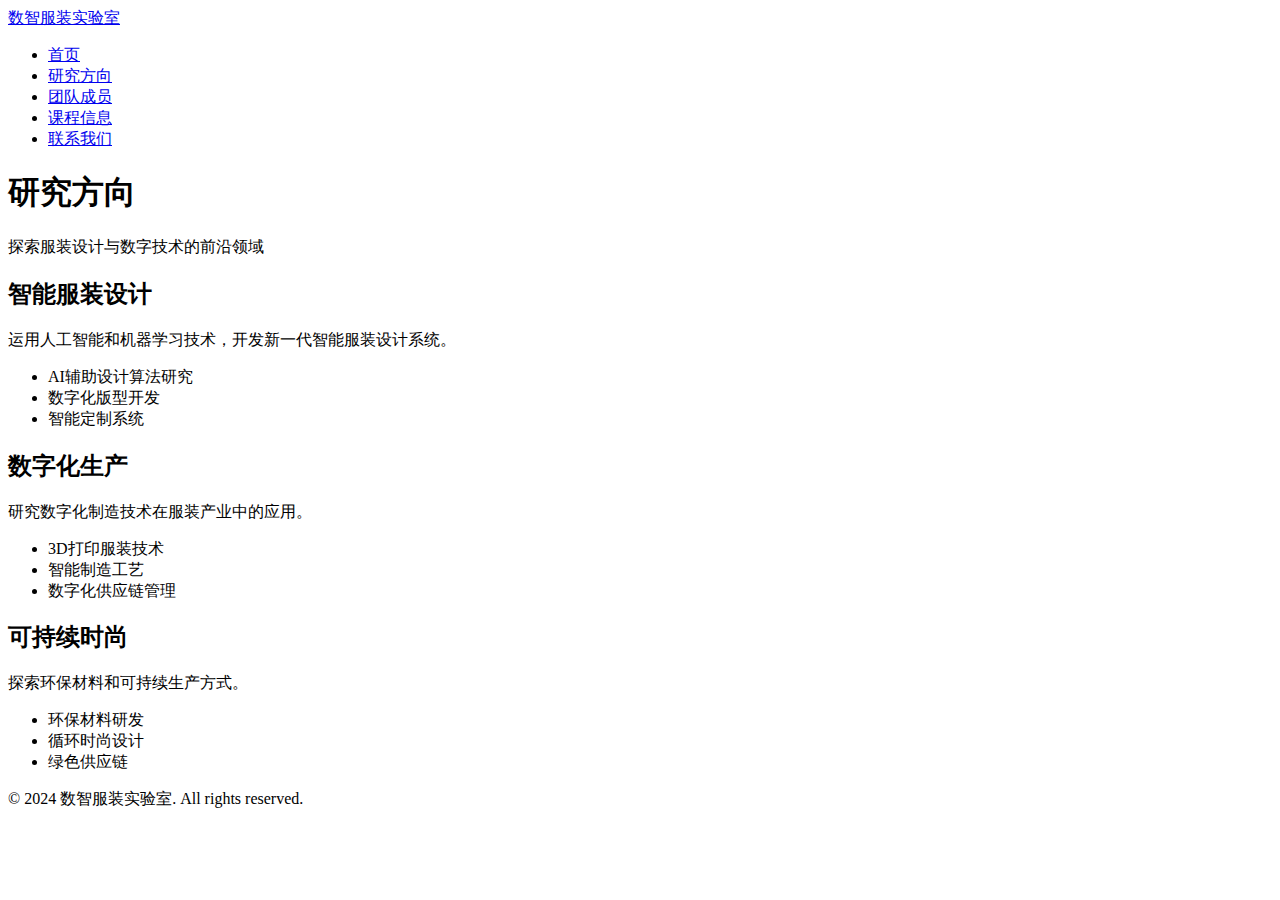
==== research.html @ 99541641 "Add files via upload" ====
<!DOCTYPE html>
<html lang="zh">
<head>
    <meta charset="UTF-8">
    <meta name="viewport" content="width=device-width, initial-scale=1.0">
    <title>研究方向 - 数智服装实验室</title>
    <link rel="stylesheet" href="css/style.css">
</head>
<body>
    <nav class="main-nav">
        <div class="nav-container">
            <a href="index.html" class="nav-logo">数智服装实验室</a>
            <ul class="nav-links">
                <li><a href="index.html">首页</a></li>
                <li><a href="research.html" class="active">研究方向</a></li>
                <li><a href="people.html">团队成员</a></li>
                <li><a href="courses.html">课程信息</a></li>
                <li><a href="contact.html">联系我们</a></li>
            </ul>
        </div>
    </nav>

    <main>
        <section class="hero">
            <div class="container">
                <h1>研究方向</h1>
                <p>探索服装设计与数字技术的前沿领域</p>
            </div>
        </section>

        <section class="research-areas">
            <div class="container">
                <div class="research-grid">
                    <article class="research-item">
                        <h2>智能服装设计</h2>
                        <p>运用人工智能和机器学习技术，开发新一代智能服装设计系统。</p>
                        <ul>
                            <li>AI辅助设计算法研究</li>
                            <li>数字化版型开发</li>
                            <li>智能定制系统</li>
                        </ul>
                    </article>

                    <article class="research-item">
                        <h2>数字化生产</h2>
                        <p>研究数字化制造技术在服装产业中的应用。</p>
                        <ul>
                            <li>3D打印服装技术</li>
                            <li>智能制造工艺</li>
                            <li>数字化供应链管理</li>
                        </ul>
                    </article>

                    <article class="research-item">
                        <h2>可持续时尚</h2>
                        <p>探索环保材料和可持续生产方式。</p>
                        <ul>
                            <li>环保材料研发</li>
                            <li>循环时尚设计</li>
                            <li>绿色供应链</li>
                        </ul>
                    </article>
                </div>
            </div>
        </section>
    </main>

    <footer>
        <div class="container">
            <p>&copy; 2024 数智服装实验室. All rights reserved.</p>
        </div>
    </footer>
</body>
</html>
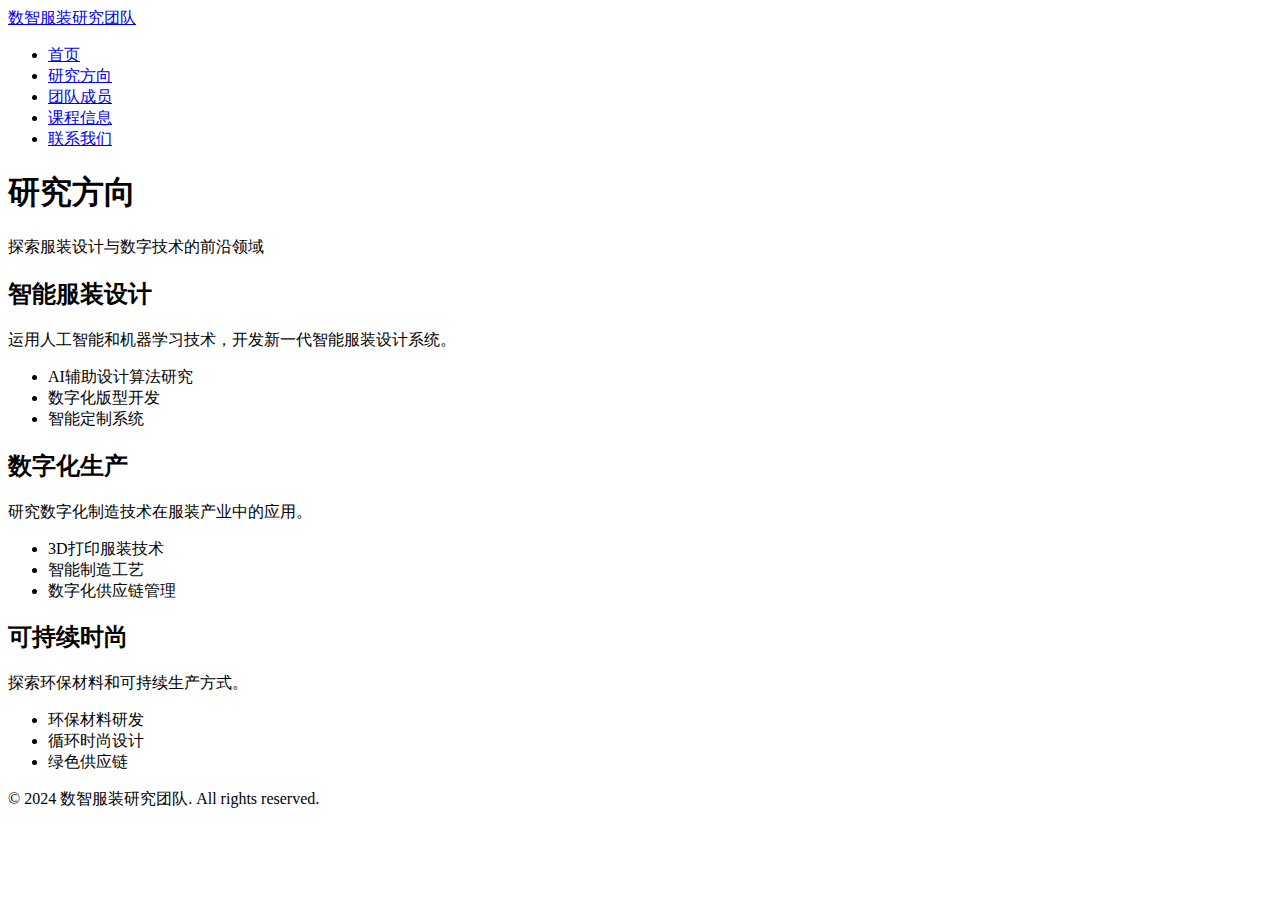
==== commit 7462ec20: "Add files via upload" ====
--- a/research.html
+++ b/research.html
@@ -3,13 +3,13 @@
 <head>
     <meta charset="UTF-8">
     <meta name="viewport" content="width=device-width, initial-scale=1.0">
-    <title>研究方向 - 数智服装实验室</title>
-    <link rel="stylesheet" href="css/style.css">
+    <title>研究方向 - 数智服装研究团队</title>
+    <link rel="stylesheet" href="style.css">
 </head>
 <body>
     <nav class="main-nav">
         <div class="nav-container">
-            <a href="index.html" class="nav-logo">数智服装实验室</a>
+            <a href="index.html" class="nav-logo">数智服装研究团队</a>
             <ul class="nav-links">
                 <li><a href="index.html">首页</a></li>
                 <li><a href="research.html" class="active">研究方向</a></li>
@@ -67,7 +67,7 @@
 
     <footer>
         <div class="container">
-            <p>&copy; 2024 数智服装实验室. All rights reserved.</p>
+            <p>&copy; 2024 数智服装研究团队. All rights reserved.</p>
         </div>
     </footer>
 </body>
--- a/style.css
+++ b/style.css
@@ -0,0 +1,59 @@
+/* 团队成员页面样式 */
+.team-category {
+    margin: 3rem 0;
+}
+
+.team-category h2 {
+    color: var(--primary-color);
+    margin-bottom: 2rem;
+    font-size: 1.8rem;
+}
+
+.member-grid {
+    display: grid;
+    grid-template-columns: repeat(auto-fit, minmax(250px, 1fr));
+    gap: 2rem;
+}
+
+.member-card {
+    background: var(--background-color);
+    padding: 2rem;
+    border-radius: 10px;
+    box-shadow: 0 2px 10px rgba(0,0,0,0.1);
+    text-align: center;
+    transition: transform 0.3s ease;
+}
+
+.member-card:hover {
+    transform: translateY(-5px);
+}
+
+.member-photo {
+    width: 150px;
+    height: 150px;
+    border-radius: 50%;
+    background-color: #eee;
+    margin: 0 auto 1.5rem;
+}
+
+.member-card h3 {
+    color: var(--text-color);
+    margin-bottom: 0.5rem;
+}
+
+.member-card .title {
+    color: var(--primary-color);
+    font-weight: 500;
+    margin-bottom: 0.5rem;
+}
+
+.member-card .specialty {
+    color: #666;
+    font-size: 0.9rem;
+    margin-bottom: 0.5rem;
+}
+
+.member-card .email {
+    color: #666;
+    font-size: 0.9rem;
+} 